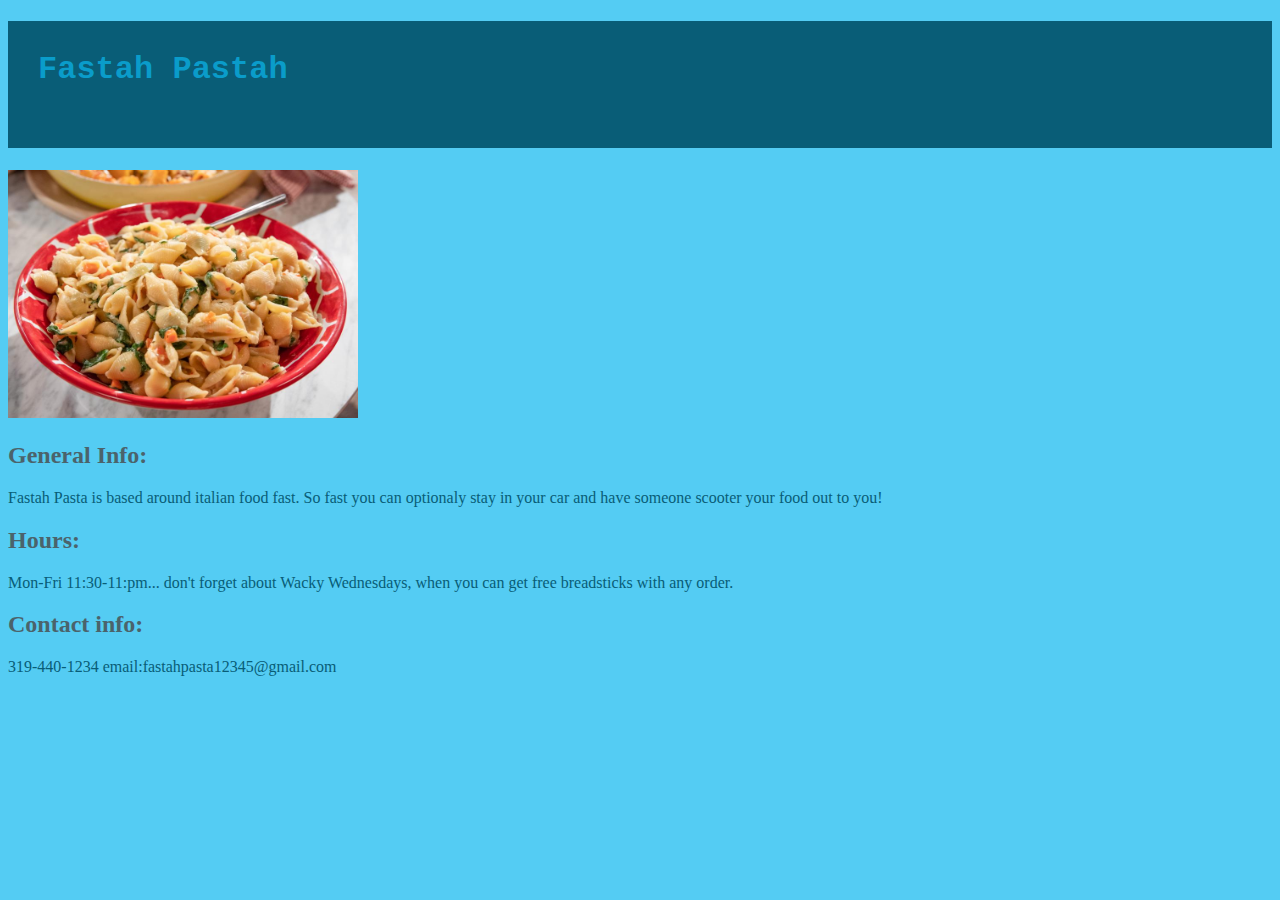
==== index.html @ 8a882e65 "Lab1" ====
<!DOCTYPE html>
<html>
    <head>
        <link rel="stylesheet" type="text/css"href="styles.css">

        <title>
            Fastah Pasta
        </title>
    </head>
    <body>
        <h1>
            Fastah Pastah

        </h1>
        <img src="pasta image.jpg" alt="picture of pasta" width="350" height="248">
        <h2>
            General Info:
        </h2>
        <p>
            Fastah Pasta is based around italian food fast. So fast you can optionaly stay in your car and have someone scooter your food out to you!
        </p>
        <h2>
            Hours:
        </h2>
        <p>
            Mon-Fri 11:30-11:pm...
            don't forget about Wacky Wednesdays, when you can get free breadsticks with any order.
        </p>
        <h2>
            Contact info:
        </h2>
        <p>
            319-440-1234
            email:fastahpasta12345@gmail.com
        </p>

        <div id="main">
            <div id="banner">

            </div>
            <div id="largeImage">

            </div>
            <div id="history">

            </div>
        </div>
    </body>
</html>
---- styles.css ----
body{
    background-color: #54ccf3
}
p {
    color: #095d77;
}
h2{
    color: #4b636b;
}
h1{
    color: #0a9cca;
    background-color: #095d77;
    font-style: bold;
    font-family: 'Courier New', Courier, monospace;
    padding-top: 30px;
    padding-right: 30px;
    padding-bottom: 60px;
    padding-left: 30px;
}
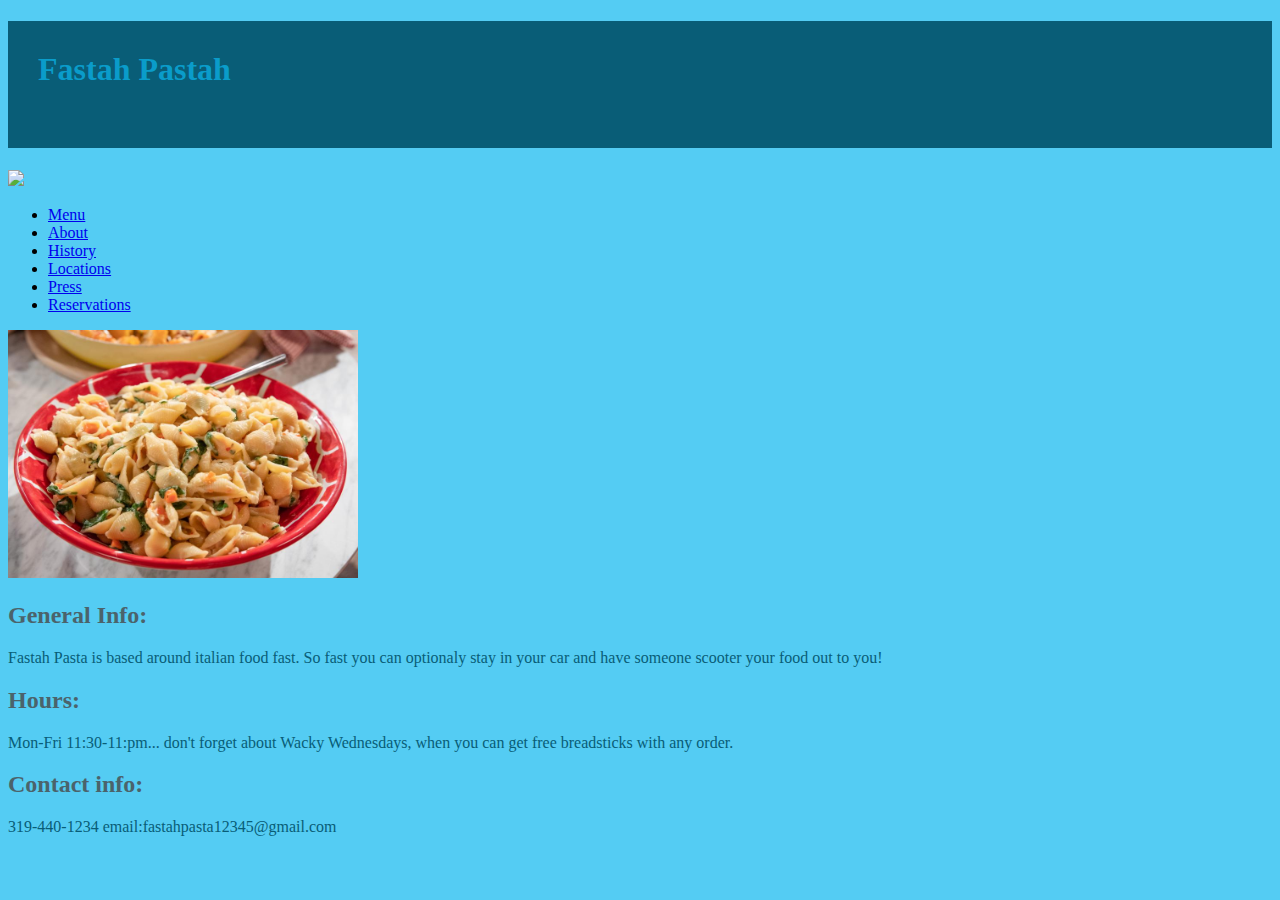
==== commit e4e64cdb: "adfasdf" ====
--- a/index.html
+++ b/index.html
@@ -8,10 +8,8 @@
         </title>
     </head>
     <body>
-        <h1>
-            Fastah Pastah
-
-        </h1>
+        <div w3-include-html="header.html"></div>
+        <div w3-include-html="navigationmenu.html"></div>
         <img src="pasta image.jpg" alt="picture of pasta" width="350" height="248">
         <h2>
             General Info:
@@ -34,17 +32,9 @@
             email:fastahpasta12345@gmail.com
         </p>
 
-        <div id="main">
-            <div id="banner">
-
-            </div>
-            <div id="largeImage">
-
-            </div>
-            <div id="history">
-
-            </div>
-        </div>
+        <script type="text/javascript"src="include.js"></script>
+        <script type="text/javascript"src="toggle-menu.js"></script>
+        <script>includeHTML();</script>
     </body>
 </html>
 
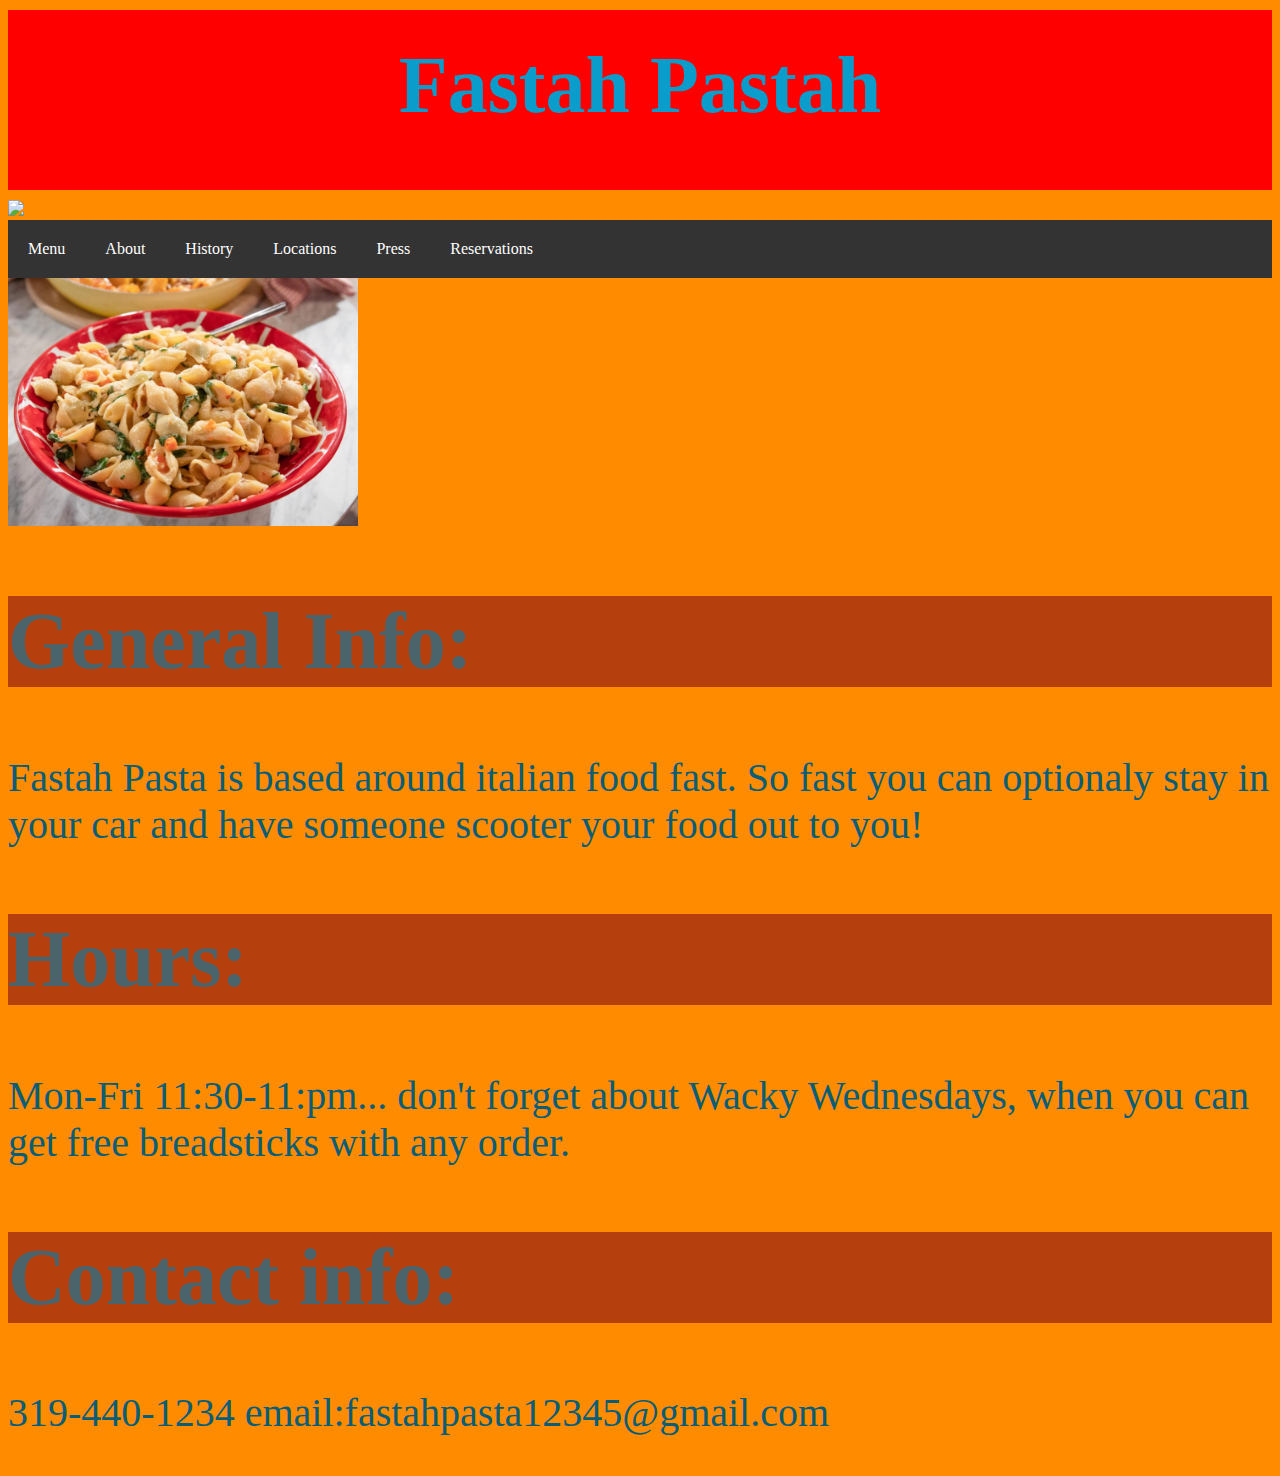
==== commit f16db150: "updated changes" ====
--- a/index.html
+++ b/index.html
@@ -2,6 +2,7 @@
 <html>
     <head>
         <link rel="stylesheet" type="text/css"href="styles.css">
+        <link rel="stylesheet" type="text/css"href="burger.menu.css">
 
         <title>
             Fastah Pasta
--- a/burger.menu.css
+++ b/burger.menu.css
@@ -0,0 +1,234 @@
+
+ body{
+    background-color: darkorange
+}
+h1{
+    font-size: 80px;
+    text-align: center;
+    background-color: red;
+    height: 90px;
+    margin-block-start: 10px; 
+    margin-block-end:10px;
+}
+ul{
+    margin-block-start: 0px;
+    margin-block-end: 0px;
+}
+
+h2{
+    font-size: 80px;
+    text-align: left;
+    background-color: #b53f0d;
+}
+p{
+    font-size: 40px;
+}
+
+.grid-container {
+    display: grid;
+    grid-template-columns: 1fr 1fr 1fr;
+    grid-gap: 20px;
+   justify-content: space-evenly;
+  }
+.food h2{
+text-align: center;
+margin-block-start: 0px; 
+  }
+  @media (max-width: 900px){
+      .grid-container{
+          grid-template-columns:1fr;
+      }
+  }
+  @media (max-width: 500px),(min-resolution: 200dpi){
+      h1{
+          font-size:45px;
+      }
+      h2{
+          font-size:30px;
+      }
+      p{
+          font-size:15px;
+      }
+  }
+  li {
+      float: left;
+  }
+  body{
+    background-color: darkorange
+}
+h1{
+    font-size: 80px;
+    text-align: center;
+    background-color: red;
+    height: 90px;
+    margin-block-start: 10px; 
+    margin-block-end:10px;
+}
+ul{
+    margin-block-start: 0px;
+    margin-block-end: 0px;
+}
+
+h2{
+    font-size: 80px;
+    text-align: left;
+    background-color: #b53f0d;
+}
+p{
+    font-size: 40px;
+}
+
+.grid-container {
+    display: grid;
+    grid-template-columns: 1fr 1fr 1fr;
+    grid-gap: 20px;
+   justify-content: space-evenly;
+  }
+.food h2{
+text-align: center;
+margin-block-start: 0px; 
+  }
+  @media (max-width: 900px){
+      .grid-container{
+          grid-template-columns:1fr;
+      }
+  }
+  @media (max-width: 500px),(min-resolution: 200dpi){
+      h1{
+          font-size:45px;
+      }
+      h2{
+          font-size:30px;
+      }
+      p{
+          font-size:15px;
+      }
+  }
+  li {
+      float: left;
+  }
+  li a {
+    display: block;
+    color: white;
+    text-align: center;
+    padding: 20px;
+    text-decoration: none;
+  }
+  ul {
+    list-style-type: none;
+    margin: 0;
+    padding: 0;
+    overflow: hidden;
+    background-color: #333333;
+  }
+  li a:hover {
+    background-color: #111111;
+  }
+
+
+
+.burger {
+    height: 3em;
+    width: 3em;
+    position: relative;
+    font-size: 12px;
+    cursor: pointer;
+    -webkit-transition: .2s all;
+    -o-transition: .2s all;
+    transition: .2s all;
+    -webkit-tap-highlight-color: transparent;
+}
+
+.burger .burger-lines:after {
+    left: 0;
+    top: -1em;
+}
+
+.burger .burger-lines:before {
+    left: 1em;
+    top: 1em;
+}
+
+.burger:after {
+    content: '';
+    display: block;
+    position: absolute;
+    height: 150%;
+    width: 150%;
+    top: -25%;
+    left: -25%;
+}
+
+.burger .burger-lines {
+    top: 50%;
+    margin-top: -0.125em;
+}
+
+.burger .burger-lines,
+.burger .burger-lines:after,
+.burger .burger-lines:before {
+    pointer-events: none;
+    display: block;
+    content: '';
+    width: 100%;
+    border-radius: 0.25em;
+    background-color: white;
+    height: 0.25em;
+    position: absolute;
+    -webkit-transform: rotate(0);
+    -ms-transform: rotate(0);
+    transform: rotate(0);
+}
+
+.burger .burger-lines:after {
+    left: 0;
+    top: -1em;
+}
+
+.burger .burger-lines:before {
+    left: 1em;
+    top: 1em;
+}
+
+.burger.burger-squeeze .burger-lines,
+.burger.burger-squeeze .burger-lines:after,
+.burger.burger-squeeze .burger-lines:before {
+    -webkit-transition: .2s top .2s, .1s left, .2s transform, .4s background-color .2s;
+    -o-transition: .2s top .2s, .1s left, .2s transform, .4s background-color .2s;
+    transition: .2s top .2s, .1s left, .2s transform, .4s background-color .2s;
+}
+
+.burger.burger-squeeze .burger-lines:after,
+.burger.burger-squeeze .burger-lines:before {
+    width: 2em;
+}
+
+.burger.burger-squeeze.open .burger-lines,
+.burger.burger-squeeze.open .burger-lines:after,
+.burger.burger-squeeze.open .burger-lines:before {
+    -webkit-transition: .2s background-color, .2s top, .2s left, .2s transform .15s;
+    -o-transition: .2s background-color, .2s top, .2s left, .2s transform .15s;
+    transition: .2s background-color, .2s top, .2s left, .2s transform .15s;
+}
+
+.burger.burger-squeeze.open .burger-lines {
+    background-color: transparent;
+}
+
+.burger.burger-squeeze.open .burger-lines:before,
+.burger.burger-squeeze.open .burger-lines:after {
+    left: 0.5em;
+    top: 0px;
+}
+
+.burger.burger-squeeze.open .burger-lines:before {
+    -webkit-transform: rotate(-45deg);
+    -ms-transform: rotate(-45deg);
+    transform: rotate(-45deg);
+}
+
+.burger.burger-squeeze.open .burger-lines:after {
+    -webkit-transform: rotate(45deg);
+    -ms-transform: rotate(45deg);
+    transform: rotate(45deg);
+} 